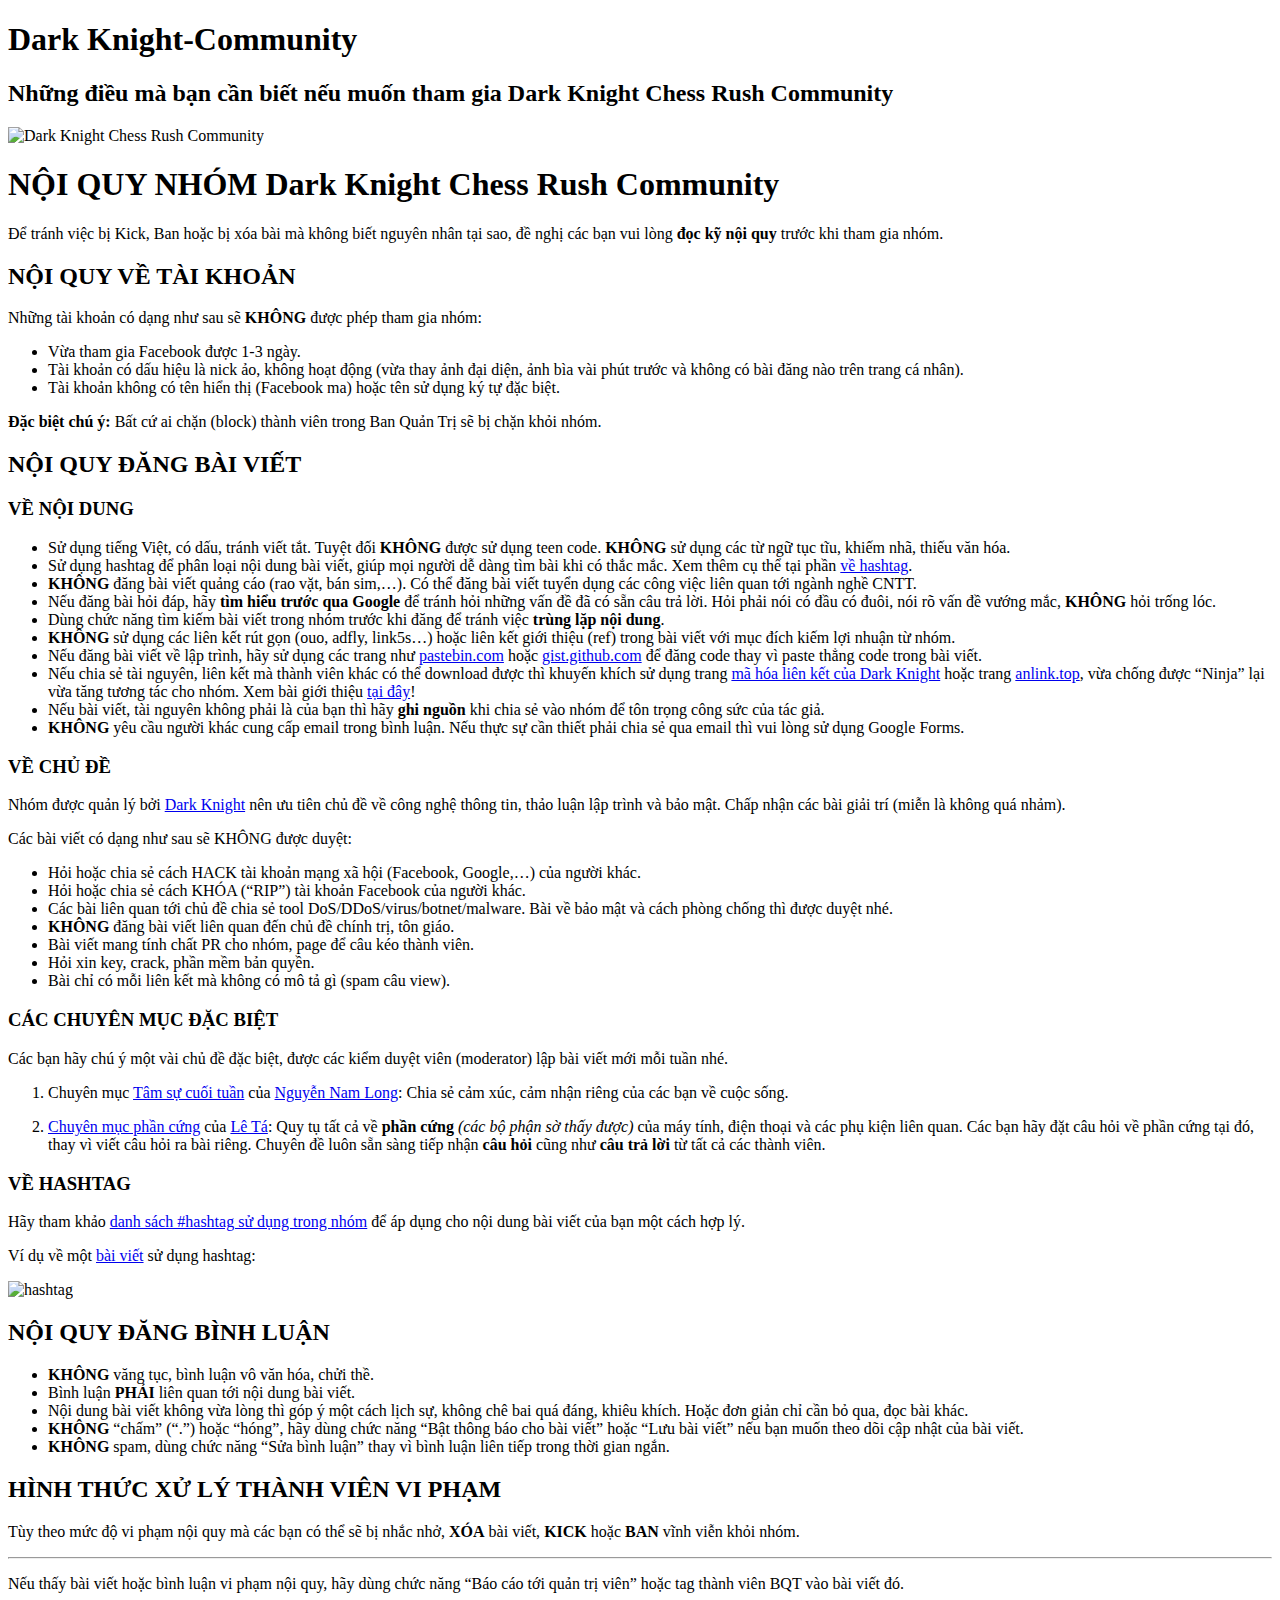
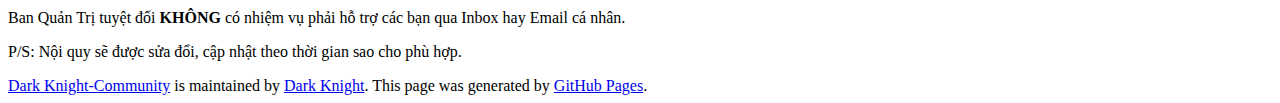
==== index.html @ 7eda9e63 "c" ====
<!DOCTYPE html>
<html lang="en-US">
  <head>
    <meta charset="UTF-8">

<!-- Begin Jekyll SEO tag v2.4.0 -->
<title>Dark Knight-Community | Những điều mà bạn cần biết nếu muốn tham gia Dark Knight Chess Rush Community</title>
<meta name="generator" content="Jekyll v3.7.3" />
<meta property="og:title" content="Dark Knight-Community" />
<meta property="og:locale" content="en_US" />
<meta name="description" content="Những điều mà bạn cần biết nếu muốn tham gia Dark Knight Chess Rush Community" />
<meta property="og:description" content="Những điều mà bạn cần biết nếu muốn tham gia Dark Knight Chess Rush Community" />
<link rel="canonical" href="https://Dark Knight.junookyo.com/rules.html" />
<meta property="og:url" content="http://Dark Knight.junookyo.com/rules.html" />
<meta property="og:site_name" content="Dark Knight-Community" />
<script type="application/ld+json">
{"description":"Những điều mà bạn cần biết nếu muốn tham gia Dark Knight Chess Rush Community","@type":"WebPage","url":"http://Dark Knight.junookyo.com/rules.html","headline":"Dark Knight-Community","@context":"http://schema.org"}</script>
<!-- End Jekyll SEO tag -->

    <meta name="viewport" content="width=device-width, initial-scale=1">
    <meta name="theme-color" content="#157878">
    <link rel="stylesheet" href="/assets/css/style.css?v=16ba3a0bf1b837c15cbecbe9be85c7307d423a04">
  </head>
  <body>
    <section class="page-header">
      <h1 class="project-name">Dark Knight-Community</h1>
      <h2 class="project-tagline">Những điều mà bạn cần biết nếu muốn tham gia Dark Knight Chess Rush Community</h2>
      
                   
    </section>

    <section class="main-content">
      <p><img src="https://3.bp.blogspot.com/-ASwf6KwwdAM/Wdo7LXx0hkI/AAAAAAAAD8o/vSNWFYpVaogD65JMfwCmMOtXJOeby5SKgCLcBGAs/s1600/Dark Knight-community-birthday.png" alt="Dark Knight Chess Rush Community" /></p>

<h1 id="nội-quy-nhóm-Dark Knight-community">NỘI QUY NHÓM Dark Knight Chess Rush Community</h1>

<p>Để tránh việc bị Kick, Ban hoặc bị xóa bài mà không biết nguyên nhân tại sao, đề nghị các bạn vui lòng <strong>đọc kỹ nội quy</strong> trước khi tham gia nhóm.</p>

<h2 id="nội-quy-về-tài-khoản">NỘI QUY VỀ TÀI KHOẢN</h2>

<p>Những tài khoản có dạng như sau sẽ <strong>KHÔNG</strong> được phép tham gia nhóm:</p>
<ul>
  <li>Vừa tham gia Facebook được 1-3 ngày.</li>
  <li>Tài khoản có dấu hiệu là nick ảo, không hoạt động (vừa thay ảnh đại diện, ảnh bìa vài phút trước và không có bài đăng nào trên trang cá nhân).</li>
  <li>Tài khoản không có tên hiển thị (Facebook ma) hoặc tên sử dụng ký tự đặc biệt.</li>
</ul>

<p><strong>Đặc biệt chú ý:</strong> Bất cứ ai chặn (block) thành viên trong Ban Quản Trị sẽ bị chặn khỏi nhóm.</p>

<h2 id="nội-quy-đăng-bài-viết">NỘI QUY ĐĂNG BÀI VIẾT</h2>

<h3 id="về-nội-dung">VỀ NỘI DUNG</h3>
<ul>
  <li>Sử dụng tiếng Việt, có dấu, tránh viết tắt. Tuyệt đối <strong>KHÔNG</strong> được sử dụng teen code. <strong>KHÔNG</strong> sử dụng các từ ngữ tục tĩu, khiếm nhã, thiếu văn hóa.</li>
  <li>Sử dụng hashtag để phân loại nội dung bài viết, giúp mọi người dễ dàng tìm bài khi có thắc mắc. Xem thêm cụ thể tại phần <a href="#v%E1%BB%80-hashtag">về hashtag</a>.</li>
  <li><strong>KHÔNG</strong> đăng bài viết quảng cáo (rao vặt, bán sim,…). Có thể đăng bài viết tuyển dụng các công việc liên quan tới ngành nghề CNTT.</li>
  <li>Nếu đăng bài hỏi đáp, hãy <strong>tìm hiểu trước qua Google</strong> để tránh hỏi những vấn đề đã có sẵn câu trả lời. Hỏi phải nói có đầu có đuôi, nói rõ vấn đề vướng mắc, <strong>KHÔNG</strong> hỏi trống lóc.</li>
  <li>Dùng chức năng tìm kiếm bài viết trong nhóm trước khi đăng để tránh việc <strong>trùng lặp nội dung</strong>.</li>
  <li><strong>KHÔNG</strong> sử dụng các liên kết rút gọn (ouo, adfly, link5s…) hoặc liên kết giới thiệu (ref) trong bài viết với mục đích kiếm lợi nhuận từ nhóm.</li>
  <li>Nếu đăng bài viết về lập trình, hãy sử dụng các trang như <a href="https://pastebin.com/index.php">pastebin.com</a> hoặc <a href="https://gist.github.com/">gist.github.com</a> để đăng code thay vì paste thẳng code trong bài viết.</li>
  <li>Nếu chia sẻ tài nguyên, liên kết mà thành viên khác có thể download được thì khuyến khích sử dụng trang <a href="http://code.junookyo.xyz/Dark Knight-community/">mã hóa liên kết của Dark Knight</a> hoặc trang <a href="http://anlink.top/">anlink.top</a>, vừa chống được “Ninja” lại vừa tăng tương tác cho nhóm. Xem bài giới thiệu <a href="https://www.facebook.com/groups/Dark Knight.community/permalink/423097854689007/">tại đây</a>!</li>
  <li>Nếu bài viết, tài nguyên không phải là của bạn thì hãy <strong>ghi nguồn</strong> khi chia sẻ vào nhóm để tôn trọng công sức của tác giả.</li>
  <li><strong>KHÔNG</strong> yêu cầu người khác cung cấp email trong bình luận. Nếu thực sự cần thiết phải chia sẻ qua email thì vui lòng sử dụng Google Forms.</li>
</ul>

<h3 id="về-chủ-đề">VỀ CHỦ ĐỀ</h3>

<p>Nhóm được quản lý bởi <a href="https://www.google.com.vn/search?q=Dark Knight">Dark Knight</a> nên ưu tiên chủ đề về công nghệ thông tin, thảo luận lập trình và bảo mật. Chấp nhận các bài giải trí (miễn là không quá nhảm).</p>

<p>Các bài viết có dạng như sau sẽ KHÔNG được duyệt:</p>
<ul>
  <li>Hỏi hoặc chia sẻ cách HACK tài khoản mạng xã hội (Facebook, Google,…) của người khác.</li>
  <li>Hỏi hoặc chia sẻ cách KHÓA (“RIP”) tài khoản Facebook của người khác.</li>
  <li>Các bài liên quan tới chủ đề chia sẻ tool DoS/DDoS/virus/botnet/malware. Bài về bảo mật và cách phòng chống thì được duyệt nhé.</li>
  <li><strong>KHÔNG</strong> đăng bài viết liên quan đến chủ đề chính trị, tôn giáo.</li>
  <li>Bài viết mang tính chất PR cho nhóm, page để câu kéo thành viên.</li>
  <li>Hỏi xin key, crack, phần mềm bản quyền.</li>
  <li>Bài chỉ có mỗi liên kết mà không có mô tả gì (spam câu view).</li>
</ul>

<h3 id="các-chuyên-mục-đặc-biệt">CÁC CHUYÊN MỤC ĐẶC BIỆT</h3>

<p>Các bạn hãy chú ý một vài chủ đề đặc biệt, được các kiểm duyệt viên (moderator) lập bài viết mới mỗi tuần nhé.</p>

<ol>
  <li>
    <p>Chuyên mục <a href="https://www.facebook.com/groups/Dark Knight.community/search/?query=%23Dark Knight_weekend">Tâm sự cuối tuần</a> của <a href="https://www.facebook.com/Dark KnightNNL">Nguyễn Nam Long</a>: Chia sẻ cảm xúc, cảm nhận riêng của các bạn về cuộc sống.</p>
  </li>
  <li>
    <p><a href="https://www.facebook.com/groups/Dark Knight.community/search/?query=%23Dark Knight_hardware">Chuyên mục phần cứng</a> của <a href="https://www.facebook.com/erukyuu.tsu">Lê Tá</a>: Quy tụ tất cả về <strong>phần cứng</strong> <em>(các bộ phận sờ thấy được)</em> của máy tính, điện thoại và các phụ kiện liên quan. Các bạn hãy đặt câu hỏi về phần cứng tại đó, thay vì viết câu hỏi ra bài riêng. Chuyên đề luôn sẵn sàng tiếp nhận <strong>câu hỏi</strong> cũng như <strong>câu trả lời</strong> từ tất cả các thành viên.</p>
  </li>
</ol>

<h3 id="về-hashtag">VỀ HASHTAG</h3>

<p>Hãy tham khảo <a href="/hashtags.html">danh sách #hashtag sử dụng trong nhóm</a> để áp dụng cho nội dung bài viết của bạn một cách hợp lý.</p>

<p>Ví dụ về một <a href="https://www.facebook.com/groups/Dark Knight.community/permalink/413843845614408/">bài viết</a> sử dụng hashtag:</p>

<p><img src="https://i.imgur.com/qPJ1UgT.png" alt="hashtag" /></p>

<h2 id="nội-quy-đăng-bình-luận">NỘI QUY ĐĂNG BÌNH LUẬN</h2>

<ul>
  <li><strong>KHÔNG</strong> văng tục, bình luận vô văn hóa, chửi thề.</li>
  <li>Bình luận <strong>PHẢI</strong> liên quan tới nội dung bài viết.</li>
  <li>Nội dung bài viết không vừa lòng thì góp ý một cách lịch sự, không chê bai quá đáng, khiêu khích. Hoặc đơn giản chỉ cần bỏ qua, đọc bài khác.</li>
  <li><strong>KHÔNG</strong> “chấm” (“.”) hoặc “hóng”, hãy dùng chức năng “Bật thông báo cho bài viết” hoặc “Lưu bài viết” nếu bạn muốn theo dõi cập nhật của bài viết.</li>
  <li><strong>KHÔNG</strong> spam, dùng chức năng “Sửa bình luận” thay vì bình luận liên tiếp trong thời gian ngắn.</li>
</ul>

<h2 id="hình-thức-xử-lý-thành-viên-vi-phạm">HÌNH THỨC XỬ LÝ THÀNH VIÊN VI PHẠM</h2>

<p>Tùy theo mức độ vi phạm nội quy mà các bạn có thể sẽ bị nhắc nhở, <strong>XÓA</strong> bài viết, <strong>KICK</strong> hoặc <strong>BAN</strong> vĩnh viễn khỏi nhóm.</p>

<hr />

<p>Nếu thấy bài viết hoặc bình luận vi phạm nội quy, hãy dùng chức năng “Báo cáo tới quản trị viên” hoặc tag thành viên BQT vào bài viết đó.</p>

<p>Ban Quản Trị tuyệt đối <strong>KHÔNG</strong> có nhiệm vụ phải hỗ trợ các bạn qua Inbox hay Email cá nhân.</p>

<p>P/S: Nội quy sẽ được sửa đổi, cập nhật theo thời gian sao cho phù hợp.</p>


      <footer class="site-footer">
        
          <span class="site-footer-owner"><a href="https://github.com/Dark Knight/Dark Knight-Community">Dark Knight-Community</a> is maintained by <a href="https://github.com/Dark Knight">Dark Knight</a>.</span>
        
        <span class="site-footer-credits">This page was generated by <a href="https://pages.github.com">GitHub Pages</a>.</span>
      </footer>
    </section>

    
  </body>
</html>
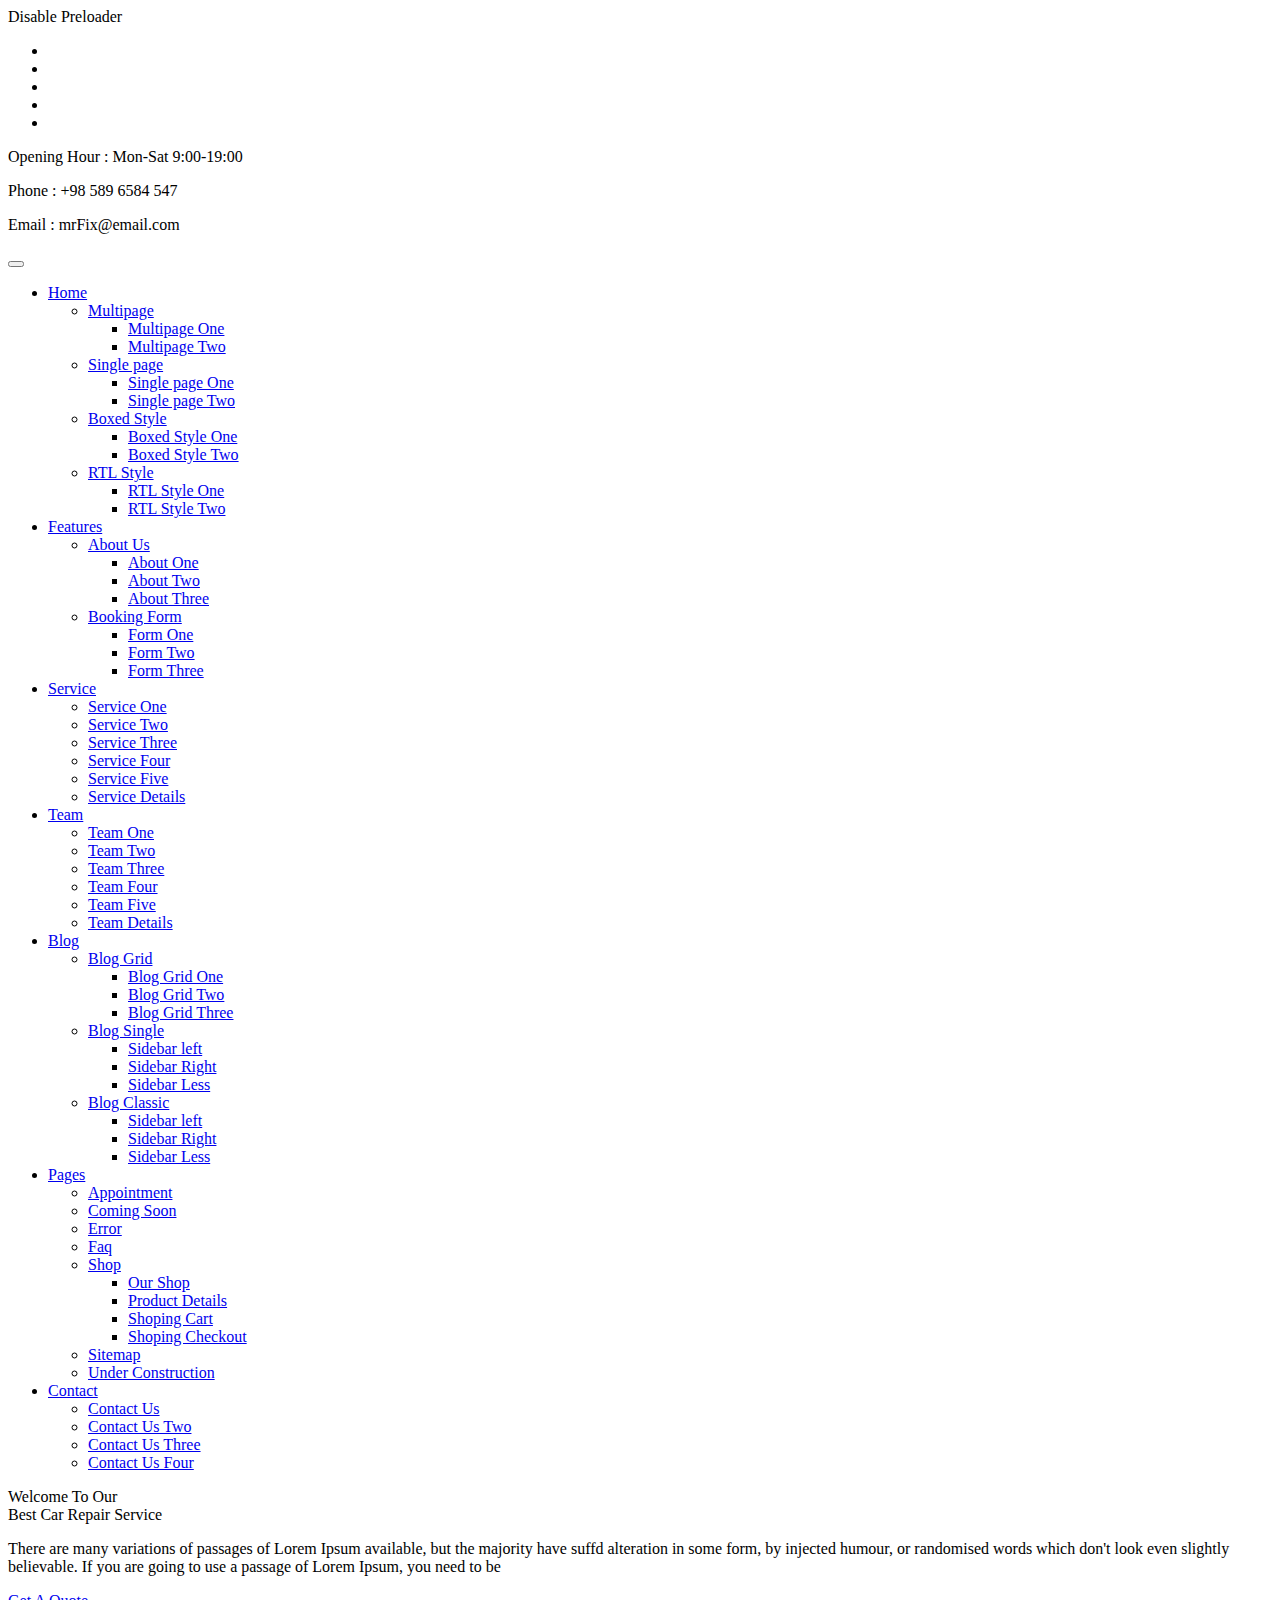
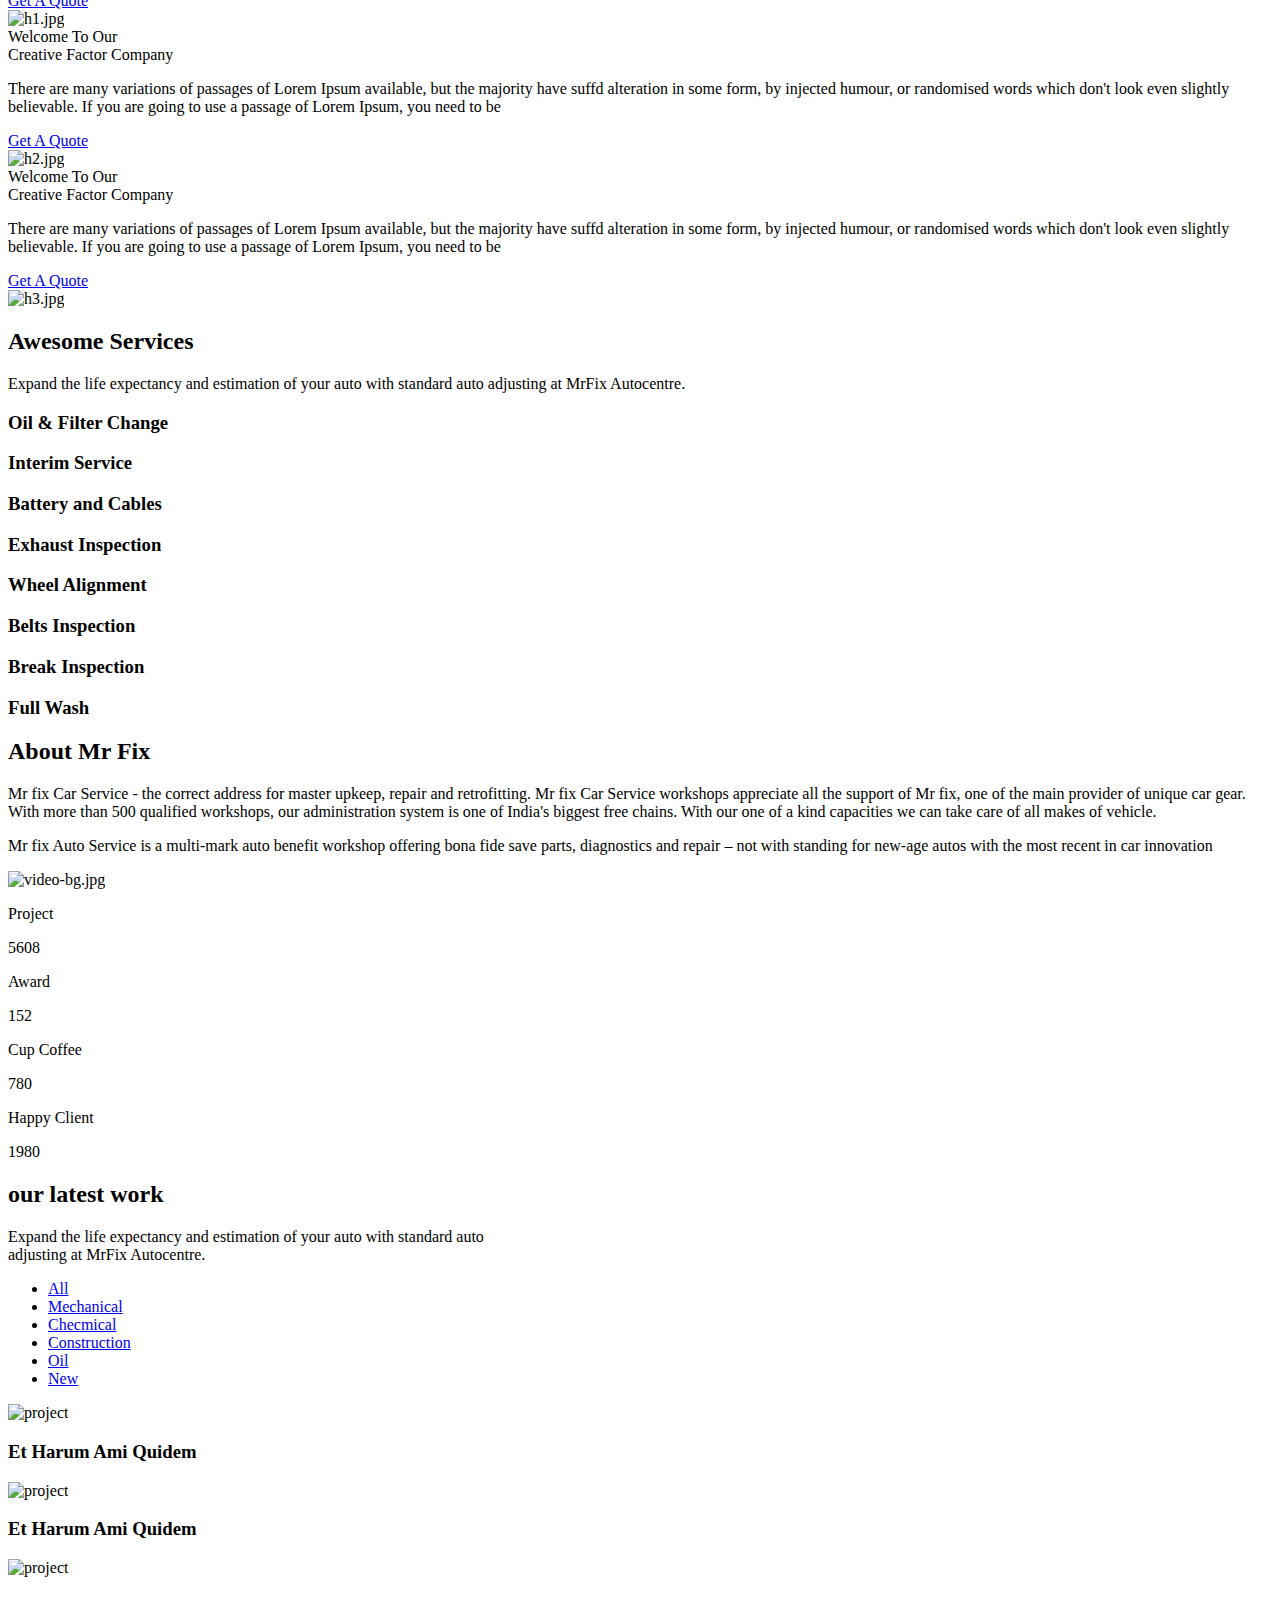
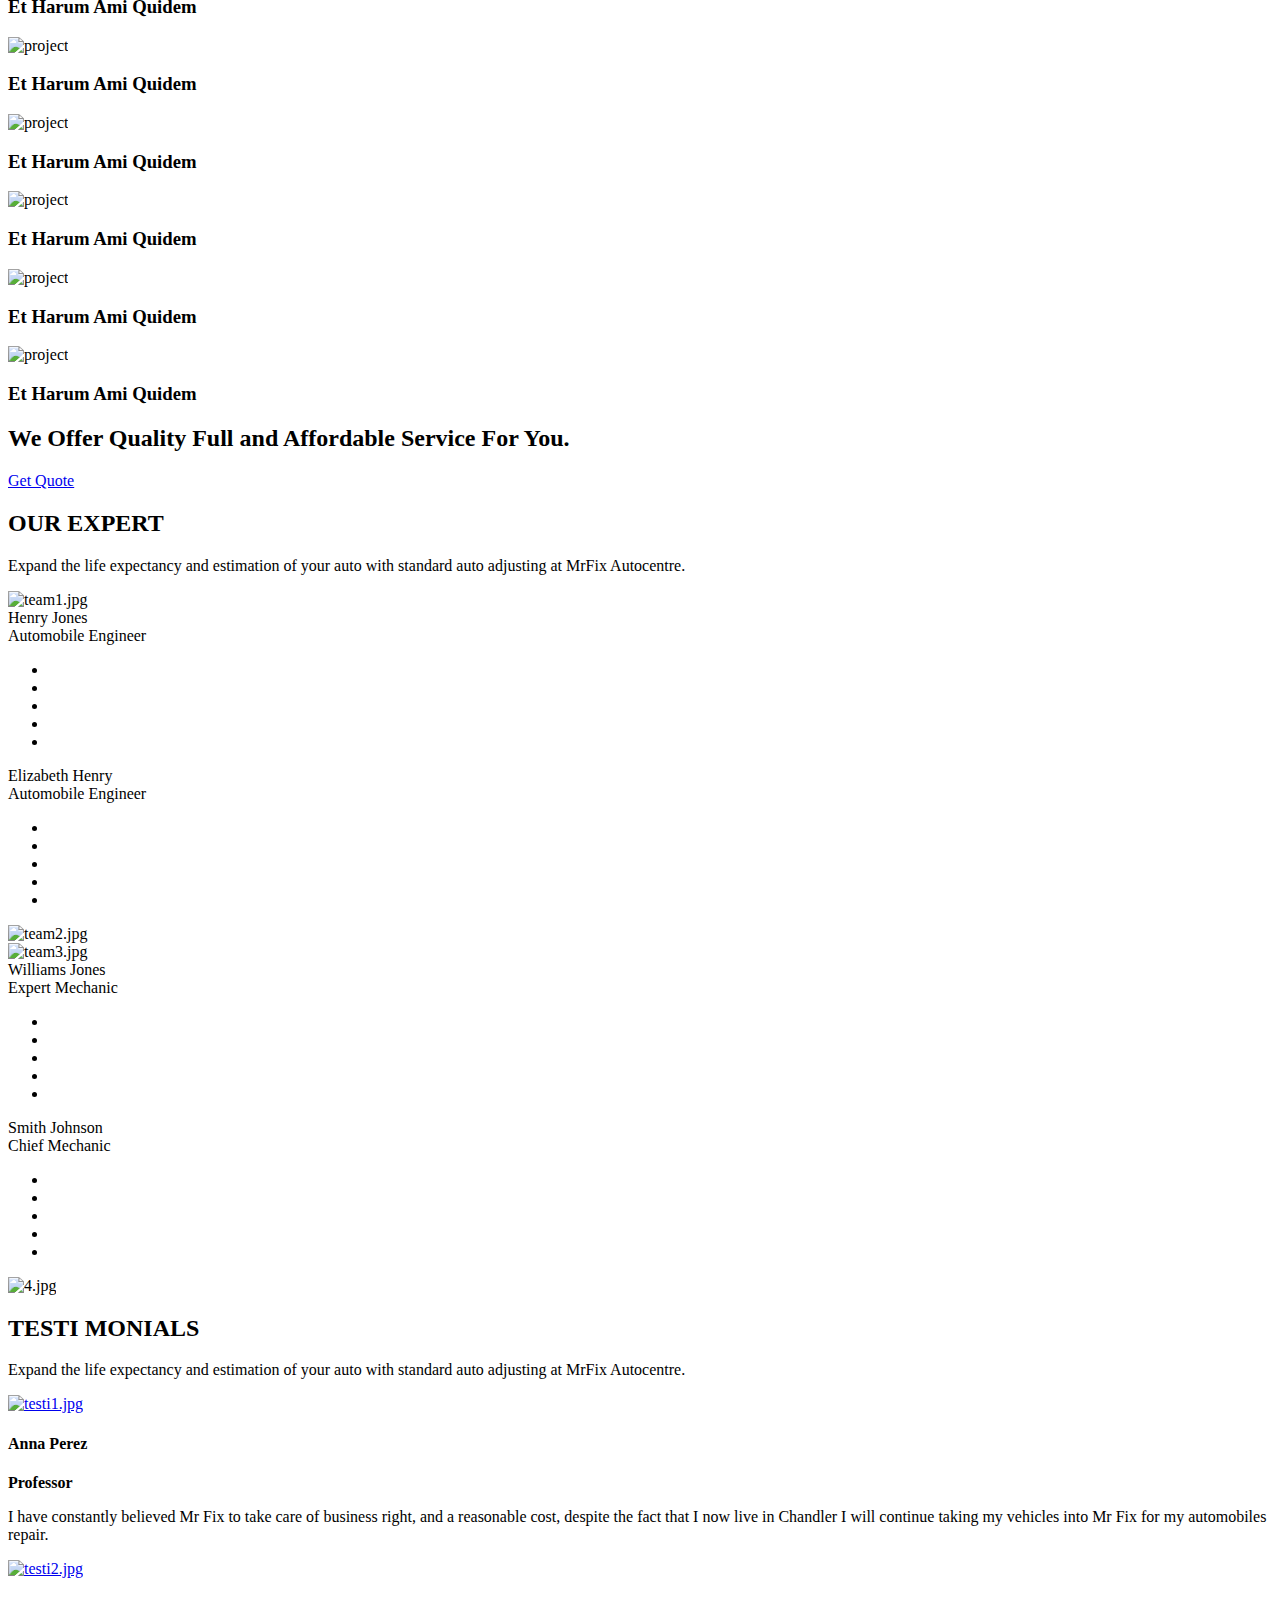
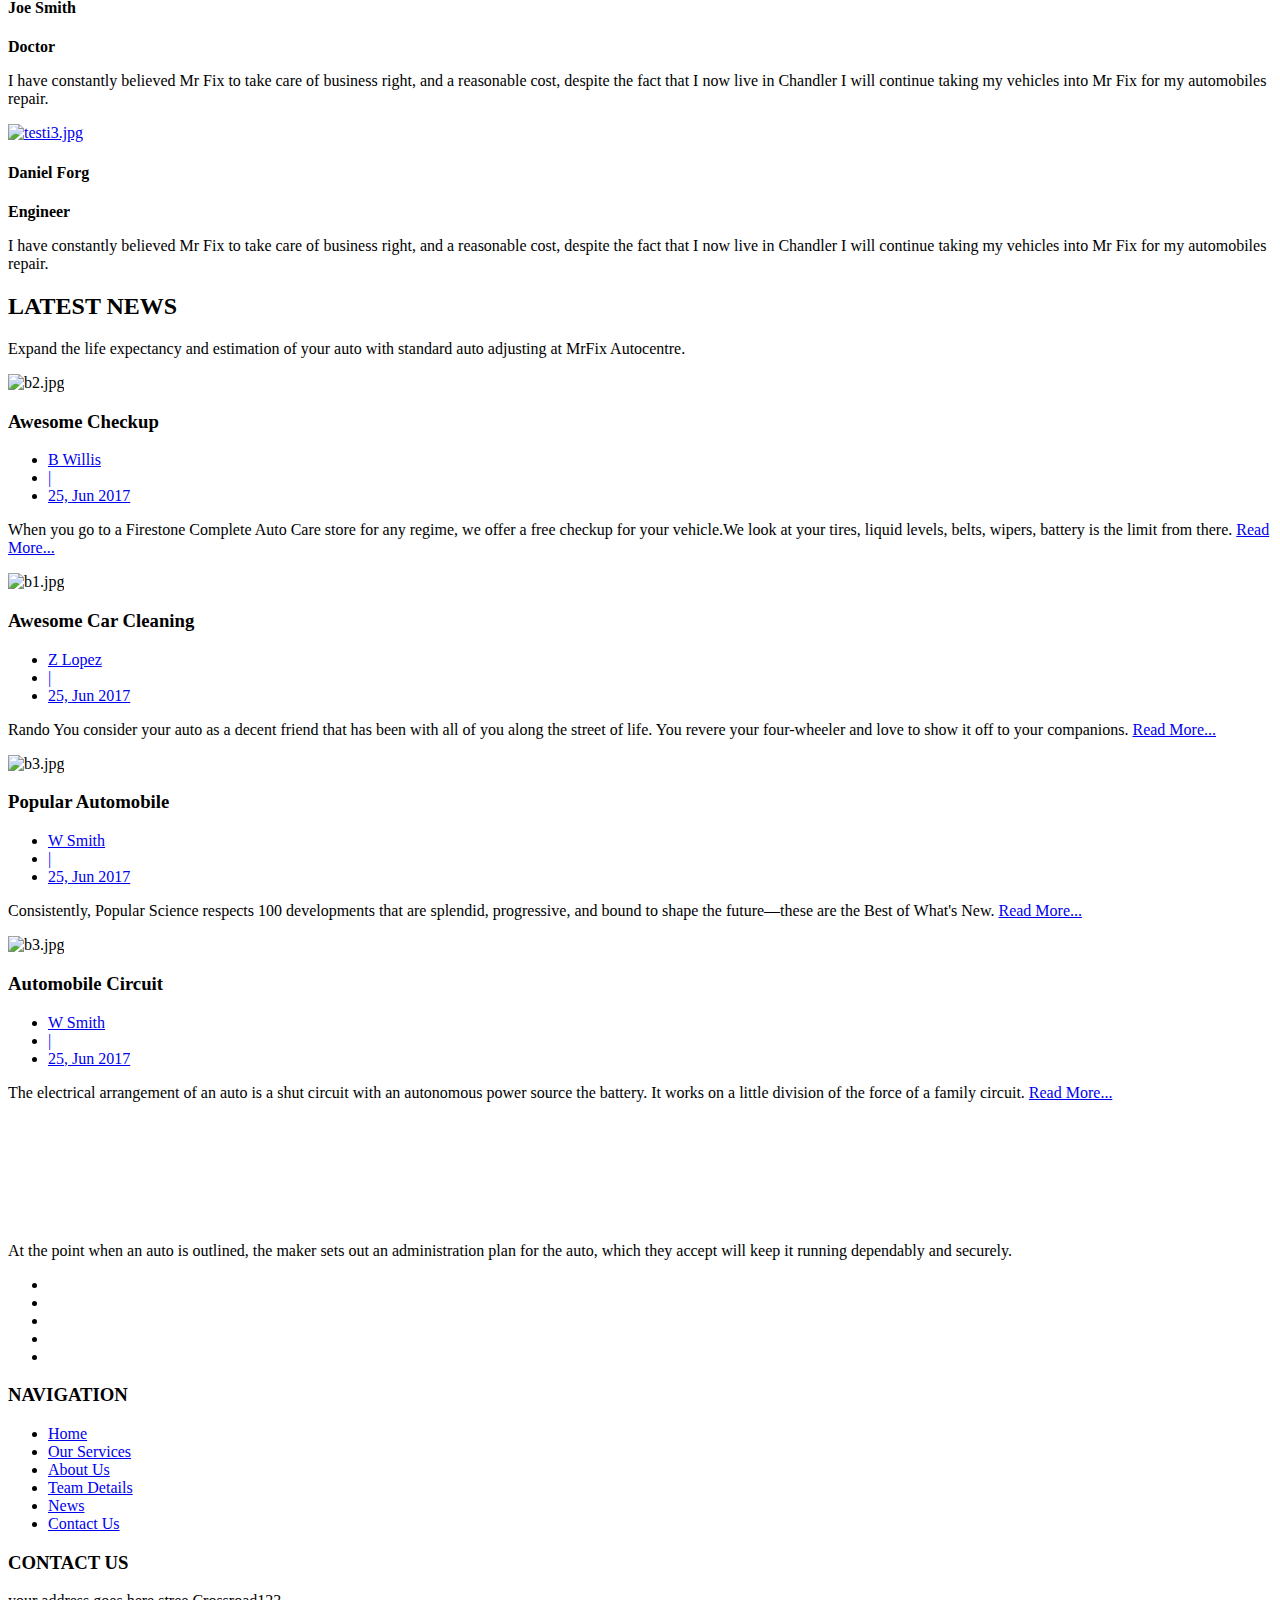
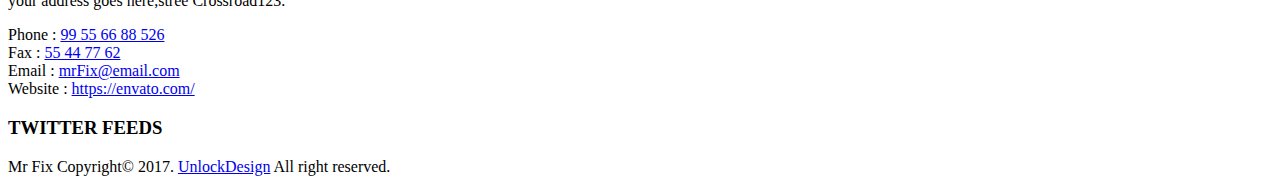
==== commit e9313f97: "Update index.html" ====
--- a/index.html
+++ b/index.html
@@ -1,136 +1,908 @@
-
 <!DOCTYPE html>
-<html lang="en-US">
-  <head>
-    <meta charset="UTF-8">
-
-<!-- Begin Jekyll SEO tag v2.4.0 -->
-<title>Dark Knight-Community | Những điều mà bạn cần biết nếu muốn tham gia Dark Knight Chess Rush Community</title>
-<meta name="generator" content="Jekyll v3.7.3" />
-<meta property="og:title" content="Dark Knight-Community" />
-<meta property="og:locale" content="en_US" />
-<meta name="description" content="Những điều mà bạn cần biết nếu muốn tham gia Dark Knight Chess Rush Community" />
-<meta property="og:description" content="Những điều mà bạn cần biết nếu muốn tham gia Dark Knight Chess Rush Community" />
-<link rel="canonical" href="https://Dark Knight.junookyo.com/rules.html" />
-<meta property="og:url" content="http://Dark Knight.junookyo.com/rules.html" />
-<meta property="og:site_name" content="Dark Knight-Community" />
-<script type="application/ld+json">
-{"description":"Những điều mà bạn cần biết nếu muốn tham gia Dark Knight Chess Rush Community","@type":"WebPage","url":"http://Dark Knight.junookyo.com/rules.html","headline":"Dark Knight-Community","@context":"http://schema.org"}</script>
-<!-- End Jekyll SEO tag -->
-
-    <meta name="viewport" content="width=device-width, initial-scale=1">
-    <meta name="theme-color" content="#157878">
-    <link rel="stylesheet" href="/assets/css/style.css?v=16ba3a0bf1b837c15cbecbe9be85c7307d423a04">
-  </head>
-  <body>
-    <section class="page-header">
-      <h1 class="project-name">Dark Knight-Community</h1>
-      <h2 class="project-tagline">Những điều mà bạn cần biết nếu muốn tham gia Dark Knight Chess Rush Community</h2>
-      
-                   
-    </section>
-
-    <section class="main-content">
-      <p><img src="https://3.bp.blogspot.com/-ASwf6KwwdAM/Wdo7LXx0hkI/AAAAAAAAD8o/vSNWFYpVaogD65JMfwCmMOtXJOeby5SKgCLcBGAs/s1600/Dark Knight-community-birthday.png" alt="Dark Knight Chess Rush Community" /></p>
-
-<h1 id="nội-quy-nhóm-Dark Knight-community">NỘI QUY NHÓM Dark Knight Chess Rush Community</h1>
-
-<p>Để tránh việc bị Kick, Ban hoặc bị xóa bài mà không biết nguyên nhân tại sao, đề nghị các bạn vui lòng <strong>đọc kỹ nội quy</strong> trước khi tham gia nhóm.</p>
-
-<h2 id="nội-quy-về-tài-khoản">NỘI QUY VỀ TÀI KHOẢN</h2>
-
-<p>Những tài khoản có dạng như sau sẽ <strong>KHÔNG</strong> được phép tham gia nhóm:</p>
-<ul>
-  <li>Vừa tham gia Facebook được 1-3 ngày.</li>
-  <li>Tài khoản có dấu hiệu là nick ảo, không hoạt động (vừa thay ảnh đại diện, ảnh bìa vài phút trước và không có bài đăng nào trên trang cá nhân).</li>
-  <li>Tài khoản không có tên hiển thị (Facebook ma) hoặc tên sử dụng ký tự đặc biệt.</li>
-</ul>
-
-<p><strong>Đặc biệt chú ý:</strong> Bất cứ ai chặn (block) thành viên trong Ban Quản Trị sẽ bị chặn khỏi nhóm.</p>
-
-<h2 id="nội-quy-đăng-bài-viết">NỘI QUY ĐĂNG BÀI VIẾT</h2>
-
-<h3 id="về-nội-dung">VỀ NỘI DUNG</h3>
-<ul>
-  <li>Sử dụng tiếng Việt, có dấu, tránh viết tắt. Tuyệt đối <strong>KHÔNG</strong> được sử dụng teen code. <strong>KHÔNG</strong> sử dụng các từ ngữ tục tĩu, khiếm nhã, thiếu văn hóa.</li>
-  <li>Sử dụng hashtag để phân loại nội dung bài viết, giúp mọi người dễ dàng tìm bài khi có thắc mắc. Xem thêm cụ thể tại phần <a href="#v%E1%BB%80-hashtag">về hashtag</a>.</li>
-  <li><strong>KHÔNG</strong> đăng bài viết quảng cáo (rao vặt, bán sim,…). Có thể đăng bài viết tuyển dụng các công việc liên quan tới ngành nghề CNTT.</li>
-  <li>Nếu đăng bài hỏi đáp, hãy <strong>tìm hiểu trước qua Google</strong> để tránh hỏi những vấn đề đã có sẵn câu trả lời. Hỏi phải nói có đầu có đuôi, nói rõ vấn đề vướng mắc, <strong>KHÔNG</strong> hỏi trống lóc.</li>
-  <li>Dùng chức năng tìm kiếm bài viết trong nhóm trước khi đăng để tránh việc <strong>trùng lặp nội dung</strong>.</li>
-  <li><strong>KHÔNG</strong> sử dụng các liên kết rút gọn (ouo, adfly, link5s…) hoặc liên kết giới thiệu (ref) trong bài viết với mục đích kiếm lợi nhuận từ nhóm.</li>
-  <li>Nếu đăng bài viết về lập trình, hãy sử dụng các trang như <a href="https://pastebin.com/index.php">pastebin.com</a> hoặc <a href="https://gist.github.com/">gist.github.com</a> để đăng code thay vì paste thẳng code trong bài viết.</li>
-  <li>Nếu chia sẻ tài nguyên, liên kết mà thành viên khác có thể download được thì khuyến khích sử dụng trang <a href="http://code.junookyo.xyz/Dark Knight-community/">mã hóa liên kết của Dark Knight</a> hoặc trang <a href="http://anlink.top/">anlink.top</a>, vừa chống được “Ninja” lại vừa tăng tương tác cho nhóm. Xem bài giới thiệu <a href="https://www.facebook.com/groups/Dark Knight.community/permalink/423097854689007/">tại đây</a>!</li>
-  <li>Nếu bài viết, tài nguyên không phải là của bạn thì hãy <strong>ghi nguồn</strong> khi chia sẻ vào nhóm để tôn trọng công sức của tác giả.</li>
-  <li><strong>KHÔNG</strong> yêu cầu người khác cung cấp email trong bình luận. Nếu thực sự cần thiết phải chia sẻ qua email thì vui lòng sử dụng Google Forms.</li>
-</ul>
-
-<h3 id="về-chủ-đề">VỀ CHỦ ĐỀ</h3>
-
-<p>Nhóm được quản lý bởi <a href="https://www.google.com.vn/search?q=Dark Knight">Dark Knight</a> nên ưu tiên chủ đề về công nghệ thông tin, thảo luận lập trình và bảo mật. Chấp nhận các bài giải trí (miễn là không quá nhảm).</p>
-
-<p>Các bài viết có dạng như sau sẽ KHÔNG được duyệt:</p>
-<ul>
-  <li>Hỏi hoặc chia sẻ cách HACK tài khoản mạng xã hội (Facebook, Google,…) của người khác.</li>
-  <li>Hỏi hoặc chia sẻ cách KHÓA (“RIP”) tài khoản Facebook của người khác.</li>
-  <li>Các bài liên quan tới chủ đề chia sẻ tool DoS/DDoS/virus/botnet/malware. Bài về bảo mật và cách phòng chống thì được duyệt nhé.</li>
-  <li><strong>KHÔNG</strong> đăng bài viết liên quan đến chủ đề chính trị, tôn giáo.</li>
-  <li>Bài viết mang tính chất PR cho nhóm, page để câu kéo thành viên.</li>
-  <li>Hỏi xin key, crack, phần mềm bản quyền.</li>
-  <li>Bài chỉ có mỗi liên kết mà không có mô tả gì (spam câu view).</li>
-</ul>
-
-<h3 id="các-chuyên-mục-đặc-biệt">CÁC CHUYÊN MỤC ĐẶC BIỆT</h3>
-
-<p>Các bạn hãy chú ý một vài chủ đề đặc biệt, được các kiểm duyệt viên (moderator) lập bài viết mới mỗi tuần nhé.</p>
-
-<ol>
-  <li>
-    <p>Chuyên mục <a href="https://www.facebook.com/groups/Dark Knight.community/search/?query=%23Dark Knight_weekend">Tâm sự cuối tuần</a> của <a href="https://www.facebook.com/Dark KnightNNL">Nguyễn Nam Long</a>: Chia sẻ cảm xúc, cảm nhận riêng của các bạn về cuộc sống.</p>
-  </li>
-  <li>
-    <p><a href="https://www.facebook.com/groups/Dark Knight.community/search/?query=%23Dark Knight_hardware">Chuyên mục phần cứng</a> của <a href="https://www.facebook.com/erukyuu.tsu">Lê Tá</a>: Quy tụ tất cả về <strong>phần cứng</strong> <em>(các bộ phận sờ thấy được)</em> của máy tính, điện thoại và các phụ kiện liên quan. Các bạn hãy đặt câu hỏi về phần cứng tại đó, thay vì viết câu hỏi ra bài riêng. Chuyên đề luôn sẵn sàng tiếp nhận <strong>câu hỏi</strong> cũng như <strong>câu trả lời</strong> từ tất cả các thành viên.</p>
-  </li>
-</ol>
-
-<h3 id="về-hashtag">VỀ HASHTAG</h3>
-
-<p>Hãy tham khảo <a href="/hashtags.html">danh sách #hashtag sử dụng trong nhóm</a> để áp dụng cho nội dung bài viết của bạn một cách hợp lý.</p>
-
-<p>Ví dụ về một <a href="https://www.facebook.com/groups/Dark Knight.community/permalink/413843845614408/">bài viết</a> sử dụng hashtag:</p>
-
-<p><img src="https://i.imgur.com/qPJ1UgT.png" alt="hashtag" /></p>
-
-<h2 id="nội-quy-đăng-bình-luận">NỘI QUY ĐĂNG BÌNH LUẬN</h2>
-
-<ul>
-  <li><strong>KHÔNG</strong> văng tục, bình luận vô văn hóa, chửi thề.</li>
-  <li>Bình luận <strong>PHẢI</strong> liên quan tới nội dung bài viết.</li>
-  <li>Nội dung bài viết không vừa lòng thì góp ý một cách lịch sự, không chê bai quá đáng, khiêu khích. Hoặc đơn giản chỉ cần bỏ qua, đọc bài khác.</li>
-  <li><strong>KHÔNG</strong> “chấm” (“.”) hoặc “hóng”, hãy dùng chức năng “Bật thông báo cho bài viết” hoặc “Lưu bài viết” nếu bạn muốn theo dõi cập nhật của bài viết.</li>
-  <li><strong>KHÔNG</strong> spam, dùng chức năng “Sửa bình luận” thay vì bình luận liên tiếp trong thời gian ngắn.</li>
-</ul>
-
-<h2 id="hình-thức-xử-lý-thành-viên-vi-phạm">HÌNH THỨC XỬ LÝ THÀNH VIÊN VI PHẠM</h2>
-
-<p>Tùy theo mức độ vi phạm nội quy mà các bạn có thể sẽ bị nhắc nhở, <strong>XÓA</strong> bài viết, <strong>KICK</strong> hoặc <strong>BAN</strong> vĩnh viễn khỏi nhóm.</p>
-
-<hr />
-
-<p>Nếu thấy bài viết hoặc bình luận vi phạm nội quy, hãy dùng chức năng “Báo cáo tới quản trị viên” hoặc tag thành viên BQT vào bài viết đó.</p>
-
-<p>Ban Quản Trị tuyệt đối <strong>KHÔNG</strong> có nhiệm vụ phải hỗ trợ các bạn qua Inbox hay Email cá nhân.</p>
-
-<p>P/S: Nội quy sẽ được sửa đổi, cập nhật theo thời gian sao cho phù hợp.</p>
-
-
-      <footer class="site-footer">
-        
-          <span class="site-footer-owner"><a href="https://github.com/Dark Knight/Dark Knight-Community">Dark Knight-Community</a> is maintained by <a href="https://github.com/Dark Knight">Dark Knight</a>.</span>
-        
-        <span class="site-footer-credits">This page was generated by <a href="https://pages.github.com">GitHub Pages</a>.</span>
-      </footer>
-    </section>
-
-    
-  </body>
-</html>
+<html dir="ltr" lang="en">
+<head>
+<meta charset="utf-8">
+<meta http-equiv="X-UA-Compatible" content="IE=edge">
+<meta name="viewport" content="width=device-width, initial-scale=1">
+<!-- Title -->
+<title>Mr Fix - Car Repair Service HTML5 Template</title>
+<!-- Favicon -->
+<link href="images/favicon.ico" sizes="128x128" rel="shortcut icon" />
+<link href="images/favicon.ico" sizes="128x128" rel="shortcut icon" type="image/x-icon" />
+<!-- css file -->
+<link rel="stylesheet" href="css/bootstrap.min.css">
+<link rel="stylesheet" href="css/style.css">
+<link rel="stylesheet" href="css/theme-color.css">
+<link rel="stylesheet" href="css/boxed.css">
+<!-- Responsive stylesheet -->
+<link rel="stylesheet" href="css/responsive.css">
+
+<!-- HTML5 shim and Respond.js for IE8 support of HTML5 elements and media queries -->
+    <!-- WARNING: Respond.js doesn't work if you view the page via file:// -->
+    <!--[if lt IE 9]>
+      <script src="https://oss.maxcdn.com/html5shiv/3.7.3/html5shiv.min.js"></script>
+      <script src="https://oss.maxcdn.com/respond/1.4.2/respond.min.js"></script>
+    <![endif]-->
+</head>
+<body>
+<div class="wrapper">
+  <div id="preloader" class="preloader">
+    <div id="pre" class="preloader_container"><div class="preloader_disabler btn btn-default">Disable Preloader</div></div>
+  </div>
+    <div class="ulockd-header-topped-two">
+      <div class="container">
+        <div class="row">
+          <div class="col-sm-6 col-md-3 col-lg-5">
+            <div class="ulockd-social-linked-two pull-left">
+              <ul class="list-inline">
+                <li><a href="#"><i class="fa fa-facebook"></i></a></li>
+                <li><a href="#"><i class="fa fa-rss"></i></a></li>
+                <li><a href="#"><i class="fa fa-google-plus"></i></a></li>
+                <li><a href="#"><i class="fa fa-pinterest"></i></a></li>
+                <li><a href="#"><i class="fa fa-instagram"></i></a></li>
+              </ul>
+            </div>
+          </div>
+          <div class="col-sm-6 col-md-3 col-lg-3 ulockd-htpmz">
+            <div class="ulockd-welcm-ht-two">
+              <p class="ulockd-mail"><span>Opening Hour </span>: Mon-Sat 9:00-19:00</p>
+            </div>
+          </div>
+          <div class="col-sm-6 col-md-3 col-lg-2 ulockd-htpmz">
+            <div class="ulockd-welcm-ht-two">
+              <p class="ulockd-phone"><span>Phone </span>: +98 589 6584 547</p>
+            </div>
+          </div>
+          <div class="col-sm-6 col-md-3 col-lg-2 ulockd-htpmz">
+            <div class="ulockd-welcm-ht-two">
+              <p class="ulockd-mail"><span>Email </span>: mrFix@email.com</p>
+            </div>
+          </div>
+        </div>
+      </div>
+    </div>
+
+  <!-- Header Styles -->
+  <div class="header-nav">
+    <div class="main-header-nav-two navbar-scrolltofixed">
+      <div class="container">
+          <nav class="navbar navbar-default bootsnav ulockd-menu-style-two">
+              <div class="container ulockd-pad-zero">
+                  <!-- Start Header Navigation -->
+                  <div class="navbar-header ulockd-ltwo">
+                      <button type="button" class="navbar-toggle" data-toggle="collapse" data-target="#navbar-menu">
+                          <i class="fa fa-bars"></i>
+                      </button>
+                      <a class="navbar-brand" href="#brand"><img src="images/header-logo-l2.png" class="logo" alt=""></a>
+                  </div>
+                  <!-- End Header Navigation -->
+
+                  <!-- Collect the nav links, forms, and other content for toggling -->
+                  <div class="collapse navbar-collapse" id="navbar-menu">
+                      <ul class="nav navbar-nav navbar-right" data-in="bounceIn">
+                          <li class="dropdown">
+                              <a href="#" class="dropdown-toggle active" data-toggle="dropdown">Home</a>
+                              <ul class="dropdown-menu">
+                              <li class="dropdown">
+                                  <a href="#" class="dropdown-toggle" data-toggle="dropdown">Multipage</a>
+                                  <ul class="dropdown-menu">
+                        <li><a href="index.html">Multipage One</a></li>
+                        <li><a href="index-multipage2.html">Multipage Two</a></li>
+                                  </ul>
+                              </li>
+                              <li class="dropdown">
+                                  <a href="#" class="dropdown-toggle" data-toggle="dropdown">Single page</a>
+                                  <ul class="dropdown-menu">
+                        <li><a href="index-singlepage.html">Single page One</a></li>
+                        <li><a href="index-singlepage2.html">Single page Two</a></li>
+                                  </ul>
+                              </li>
+                              <li class="dropdown">
+                                  <a href="#" class="dropdown-toggle" data-toggle="dropdown">Boxed Style</a>
+                                  <ul class="dropdown-menu">
+                        <li><a href="index-multipage-boxed.html">Boxed Style One</a></li>
+                        <li><a href="index-multipage2-boxed.html">Boxed Style Two</a></li>
+                                  </ul>
+                              </li>
+                              <li class="dropdown">
+                                  <a href="#" class="dropdown-toggle" data-toggle="dropdown">RTL Style</a>
+                                  <ul class="dropdown-menu">
+                        <li><a href="index-multipage-rtl.html">RTL Style One</a></li>
+                        <li><a href="index-multipage2-rtl.html">RTL Style Two</a></li>
+                                  </ul>
+                              </li>
+                              </ul>
+                          </li>
+                          <li class="dropdown">
+                              <a href="#" class="dropdown-toggle" data-toggle="dropdown">Features</a>
+                              <ul class="dropdown-menu">
+                              <li class="dropdown">
+                                  <a href="#" class="dropdown-toggle" data-toggle="dropdown">About Us</a>
+                                  <ul class="dropdown-menu">
+                        <li><a href="page-about.html">About One</a></li>
+                        <li><a href="page-about2.html">About Two</a></li>
+                        <li><a href="page-about3.html">About Three</a></li>
+                                  </ul>
+                              </li>
+                              <li class="dropdown">
+                                  <a href="#" class="dropdown-toggle" data-toggle="dropdown">Booking Form</a>
+                                  <ul class="dropdown-menu">
+                        <li><a href="ulockd-booking-form.html">Form One</a></li>
+                        <li><a href="ulockd-booking-form2.html">Form Two</a></li>
+                        <li><a href="ulockd-booking-form3.html">Form Three</a></li>
+                                  </ul>
+                              </li>
+                              </ul>
+                          </li>
+                          <li class="dropdown">
+                              <a href="#" class="dropdown-toggle" data-toggle="dropdown">Service</a>
+                              <ul class="dropdown-menu">
+                    <li><a href="page-service.html">Service One</a></li>
+                    <li><a href="page-service2.html">Service Two</a></li>
+                    <li><a href="page-service3.html">Service Three</a></li>
+                    <li><a href="page-service4.html">Service Four</a></li>
+                    <li><a href="page-service5.html">Service Five</a></li>
+                    <li><a href="page-service-details.html">Service Details</a></li>
+                              </ul>
+                          </li>
+                          <li class="dropdown">
+                              <a href="#" class="dropdown-toggle" data-toggle="dropdown">Team</a>
+                              <ul class="dropdown-menu">
+                    <li><a href="page-team-one.html">Team One</a></li>
+                    <li><a href="page-team-two.html">Team Two</a></li>
+                    <li><a href="page-team-three.html">Team Three</a></li>
+                    <li><a href="page-team-four.html">Team Four</a></li>
+                    <li><a href="page-team-five.html">Team Five</a></li>
+                    <li><a href="page-team-details.html">Team Details</a></li>
+                              </ul>
+                          </li>
+                                <li class="dropdown">
+                                    <a href="#" class="dropdown-toggle" data-toggle="dropdown">Blog</a>
+                                    <ul class="dropdown-menu">
+                    <li class="dropdown">
+                      <a href="blog-grid-one.html" class="dropdown-toggle" data-toggle="dropdown">Blog Grid</a>
+                                          <ul class="dropdown-menu">
+                        <li><a href="blog-grid-one.html">Blog Grid One</a></li>
+                        <li><a href="blog-grid-two.html">Blog Grid Two</a></li>
+                        <li><a href="blog-grid-three.html">Blog Grid Three</a></li>
+                                          </ul>
+                    </li>
+                    <li class="dropdown">
+                      <a href="news-signle-sidebar-right.html" class="dropdown-toggle" data-toggle="dropdown">Blog Single</a>
+                                          <ul class="dropdown-menu">
+                        <li><a href="blog-signle-sidebar-left.html">Sidebar left</a></li>
+                        <li><a href="blog-signle-sidebar-right.html">Sidebar Right</a></li>
+                        <li><a href="blog-signle-sidebar-less.html">Sidebar Less</a></li>
+                                          </ul>
+                    </li>
+                    <li class="dropdown">
+                      <a href="news-signle-sidebar-right.html" class="dropdown-toggle" data-toggle="dropdown">Blog Classic</a>
+                                          <ul class="dropdown-menu">
+                        <li><a href="blog-sidebar-left.html">Sidebar left</a></li>
+                        <li><a href="blog-sidebar-right.html">Sidebar Right</a></li>
+                        <li><a href="blog-sidebar-less.html">Sidebar Less</a></li>
+                                          </ul>
+                    </li>
+                                    </ul>
+                                </li>
+                          <li class="dropdown">
+                              <a href="#" class="dropdown-toggle" data-toggle="dropdown">Pages</a>
+                              <ul class="dropdown-menu">
+                    <li><a href="page-appointment.html">Appointment</a></li>
+                    <li><a href="page-coming-soon.html">Coming Soon</a></li>
+                    <li><a href="page-error.html">Error</a></li>
+                    <li><a href="page-faq.html">Faq</a></li>
+                              <li class="dropdown">
+                                  <a href="#" class="dropdown-toggle" data-toggle="dropdown">Shop</a>
+                                  <ul class="dropdown-menu">
+                        <li><a href="page-shop.html">Our Shop</a></li>
+                        <li><a href="page-product-details.html">Product Details</a></li>
+                        <li><a href="page-shoping-cart.html">Shoping Cart</a></li>
+                        <li><a href="page-shoping-checkout.html">Shoping Checkout</a></li>
+                                  </ul>
+                              </li>
+                    <li><a href="page-sitemap.html">Sitemap</a></li>
+                    <li><a href="page-under-construction.html">Under Construction</a></li>
+                              </ul>
+                          </li>
+                          <li class="dropdown">
+                              <a href="#" class="dropdown-toggle" data-toggle="dropdown">Contact</a>
+                              <ul class="dropdown-menu">
+                    <li><a href="page-contact.html">Contact Us</a></li>
+                    <li><a href="page-contact2.html">Contact Us Two</a></li>
+                    <li><a href="page-contact3.html">Contact Us Three</a></li>
+                    <li><a href="page-contact4.html">Contact Us Four</a></li>
+                              </ul>
+                          </li>
+                      </ul>
+                  </div>
+                  <!-- /.navbar-collapse -->
+              </div>
+          </nav>
+      </div>
+    </div>
+  </div>
+
+  <!-- Home Design -->
+  <div class="ulockd-home-slider">
+    <div class="container-fluid">
+      <div class="row">
+        <div class="col-md-12 ulockd-pmz">
+          <div class="ulockd-main-slider-style2">           
+            <div class="item">
+              <div class="caption">
+                <div class="ulockd-text-one wow fadeInUp" data-wow-duration="300ms" data-wow-delay=".3s">Welcome To Our</div>
+                <div class="ulockd-text-two wow fadeInUp" data-wow-duration="600ms" data-wow-delay=".6s">Best Car Repair<span class="text-thm1"> Service</span></div>
+                <div class="ulockd-text-three wow fadeInUp" data-wow-duration="900ms" data-wow-delay=".9s">
+                  <p>There are many variations of passages of Lorem Ipsum available, but the majority have suffd alteration in some form, by injected humour, or randomised words which don't look even slightly believable. If you are going to use a passage of Lorem Ipsum, you need to be</p>
+                </div>
+                <a href="#" class="btn btn-lg ulockd-btn-thm ulockd-home-btn wow fadeInUp" data-wow-duration="1200ms" data-wow-delay="1.2s"><span> Get A Quote</span></a>
+              </div>
+              <img class="img-responsive img-whp" src="images/home/h1.jpg" alt="h1.jpg">
+            </div>
+            <div class="item">
+              <div class="caption text-center">
+                <div class="ulockd-text-one wow fadeInUp" data-wow-duration="1500ms" data-wow-delay="1.5s">Welcome To Our</div>
+                <div class="ulockd-text-two wow fadeInUp" data-wow-duration="1800ms" data-wow-delay="1.8s">Creative Factor<span class="text-thm1"> Company</span></div>
+                <div class="ulockd-text-three wow fadeInUp" data-wow-duration="2100ms" data-wow-delay="2.1s">
+                  <p>There are many variations of passages of Lorem Ipsum available, but the majority have suffd alteration in some form, by injected humour, or randomised words which don't look even slightly believable. If you are going to use a passage of Lorem Ipsum, you need to be</p>
+                </div>
+                <a href="#" class="btn btn-lg ulockd-btn-thm ulockd-home-btn wow fadeInUp" data-wow-duration="2400ms" data-wow-delay="2.4s"><span> Get A Quote</span></a>
+              </div>
+              <img class="img-responsive img-whp" src="images/home/h2.jpg" alt="h2.jpg">
+            </div>
+            <div class="item">
+              <div class="caption text-right">
+                <div class="ulockd-text-one wow fadeInUp" data-wow-duration="2400ms" data-wow-delay="2.7s">Welcome To Our</div>
+                <div class="ulockd-text-two wow fadeInUp" data-wow-duration="2700ms" data-wow-delay="3s">Creative Factor<span class="text-thm1"> Company</span></div>
+                <div class="ulockd-text-three wow fadeInUp" data-wow-duration="3000ms" data-wow-delay="3.3s">
+                  <p>There are many variations of passages of Lorem Ipsum available, but the majority have suffd alteration in some form, by injected humour, or randomised words which don't look even slightly believable. If you are going to use a passage of Lorem Ipsum, you need to be</p>
+                </div>
+                <a href="#" class="btn btn-lg ulockd-btn-thm ulockd-home-btn wow fadeInUp" data-wow-duration="3300ms" data-wow-delay="3.6s"><span> Get A Quote</span></a>
+              </div>
+              <img class="img-responsive img-whp" src="images/home/h3.jpg" alt="h3.jpg">
+            </div>
+          </div>
+        </div>
+      </div>
+    </div>
+  </div>
+
+  <!-- Our Service -->
+  <section class="ulockd-service-three">
+    <div class="container">
+      <div class="row">
+        <div class="col-md-6 col-md-offset-3 text-center">
+          <div class="ulockd-srvc-title-two">
+            <div class="ulockd-title-icon"><span class="flaticon-steering-wheel-1"></span></div>
+            <h2 class="text-uppercase">Awesome Services</span></h2>
+            <p>Expand the life expectancy and estimation of your auto with standard auto adjusting at MrFix Autocentre.</p>
+          </div>
+        </div>
+      </div>
+      <div class="row">
+        <div class="col-xs-12 col-sm-6 col-md-3">
+          <div class="ulockd-srvc-column-two text-center">
+            <div class="ulockd-srvc-details-two">
+              <div class="ulockd-srv-icon-two"><span class="flaticon-oil"></span></div>
+              <h3>Oil & Filter Change</h3>
+            </div>
+          </div>
+        </div>
+        <div class="col-xs-12 col-sm-6 col-md-3">
+          <div class="ulockd-srvc-column-two text-center">
+            <div class="ulockd-srvc-details-two">
+              <div class="ulockd-srv-icon-two"><span class="flaticon-auto-repair-service"></span></div>
+              <h3>Interim Service</h3>
+            </div>
+          </div>
+        </div>
+        <div class="col-xs-12 col-sm-6 col-md-3">
+          <div class="ulockd-srvc-column-two text-center">
+            <div class="ulockd-srvc-details-two">
+              <div class="ulockd-srv-icon-two"><span class="flaticon-battery"></span></div>
+              <h3>Battery and Cables</h3>
+            </div>
+          </div>
+        </div>
+        <div class="col-xs-12 col-sm-6 col-md-3">
+          <div class="ulockd-srvc-column-two text-center">
+            <div class="ulockd-srvc-details-two">
+              <div class="ulockd-srv-icon-two"><span class="flaticon-exhaust-1"></span></div>
+              <h3>Exhaust Inspection</h3>
+            </div>
+          </div>
+        </div>
+        <div class="col-xs-12 col-sm-6 col-md-3">
+          <div class="ulockd-srvc-column-two text-center">
+            <div class="ulockd-srvc-details-two">
+              <div class="ulockd-srv-icon-two"><span class="flaticon-wheel-alignment"></span></div>
+              <h3>Wheel Alignment</h3>
+            </div>
+          </div>
+        </div>
+        <div class="col-xs-12 col-sm-6 col-md-3">
+          <div class="ulockd-srvc-column-two text-center">
+            <div class="ulockd-srvc-details-two">
+              <div class="ulockd-srv-icon-two"><span class="flaticon-bound"></span></div>
+              <h3>Belts Inspection</h3>
+            </div>
+          </div>
+        </div>
+        <div class="col-xs-12 col-sm-6 col-md-3">
+          <div class="ulockd-srvc-column-two text-center">
+            <div class="ulockd-srvc-details-two">
+              <div class="ulockd-srv-icon-two"><span class="flaticon-brake-disk"></span></div>
+              <h3>Break Inspection</h3>
+            </div>
+          </div>
+        </div>
+        <div class="col-xs-12 col-sm-6 col-md-3">
+          <div class="ulockd-srvc-column-two text-center">
+            <div class="ulockd-srvc-details-two">
+              <div class="ulockd-srv-icon-two"><span class="flaticon-car-wash-machine"></span></div>
+              <h3>Full Wash</h3>
+            </div>
+          </div>
+        </div>
+      </div>
+    </div>
+  </section>
+
+  <!-- Our About -->
+  <section class="ulockd-about-two">
+    <div class="container">
+      <div class="row">
+        <div class="col-md-6">
+          <div class="ulockd-abouttwo-details">
+            <h2>About Mr <span class="text-thm2">Fix</span></h2>
+            <p class="ulockd-about-para">Mr fix Car Service - the correct address for master upkeep, repair and retrofitting. Mr fix Car Service workshops appreciate all the support of Mr fix, one of the main provider of unique car gear. With more than 500 qualified workshops, our administration system is one of India's biggest free chains. With our one of a kind capacities we can take care of all makes of vehicle.</p>
+            <p class="ulockd-about-para-two">Mr fix Auto Service is a multi-mark auto benefit workshop offering bona fide save parts, diagnostics and repair – not with standing for new-age autos with the most recent in car innovation</p>
+          </div>
+        </div>
+        <div class="col-md-6">
+          <div class="ulockd-about-video">
+            <div class="ulockd-afv-thumb">
+              <img class="img-responsive img-whp" src="images/resource/video-bg.jpg" alt="video-bg.jpg">
+              <div class="ulockd-afv-overlay"><a class="popup-youtube" href="https://www.youtube.com/watch?v=LDU3s9Kf0HY"><i class="ulockd-afv-play-icon flaticon-play-button-1"></i></a></div>
+            </div>
+          </div>
+        </div>
+      </div>
+      <div class="row mrgn-1240">
+        <div class="col-md-3">
+          <div class="ulockd-ffact-two">
+            <span class="ulockd-icon-let flaticon-presentation pull-left"></span>
+                        <p>Project</p>
+                        <div class="timer">5608</div>
+          </div>            
+        </div>
+        <div class="col-md-3">
+          <div class="ulockd-ffact-two">
+            <span class="ulockd-icon-let flaticon-medal pull-left"></span>
+                        <p>Award</p>
+                        <div class="timer">152</div>
+          </div>            
+        </div>
+        <div class="col-md-3">
+          <div class="ulockd-ffact-two">
+            <span class="ulockd-icon-let flaticon-trophy pull-left"></span>
+                        <p>Cup Coffee</p>
+                        <div class="timer">780</div>
+          </div>
+        </div>
+        <div class="col-md-3">
+          <div class="ulockd-ffact-two">
+            <span class="ulockd-icon-let flaticon-thumbs-up-hand-symbol pull-left"></span>
+                        <p>Happy Client</p>
+                        <div class="timer">1980</div>
+          </div>
+        </div>
+      </div>
+    </div>
+  </section>
+
+  <!-- Our Service -->
+  <section class="ulockd-service-three">
+    <div class="container-fluid">
+      <div class="row">
+        <div class="col-md-6 col-md-offset-3 text-center">
+          <div class="ulockd-srvc-title-two">
+            <div class="ulockd-title-icon"><span class="flaticon-steering-wheel-1"></span></div>
+            <h2 class="text-uppercase">our latest work</h2>
+            <p>Expand the life expectancy and estimation of your auto with standard auto <br> adjusting at MrFix Autocentre.</p>
+          </div>
+        </div>
+      </div>
+            <div class="row">
+              <div class="col-md-12">
+                  <!-- Masonry Filter -->
+                  <ul class="list-inline masonry-filter text-center">
+                      <li><a href="#" class="active" data-filter="*"><span>All</span></a></li>
+                      <li><a href="#mechanical" data-filter=".mechanical" class=""><span>Mechanical</span></a></li>
+                      <li><a href="#checmical" data-filter=".checmical" class=""><span>Checmical</span></a></li>
+                      <li><a href="#construction" data-filter=".construction" class=""><span>Construction</span></a></li>
+                      <li><a href="#oil" data-filter=".oil" class=""><span>Oil</span></a></li>
+                      <li><a href="#new" data-filter=".new" class=""><span>New</span></a></li>
+                  </ul>
+                  <!-- End Masonry Filter -->
+              
+                  <!-- Masonry Grid -->
+                  <div id="grid" class="masonry-gallery grid-four-item clearfix">
+
+                    <!-- Masonry Item -->
+                    <div class="isotope-item construction">
+                        <div class="ulockd-gallery-thumb-l2">
+                          <img class="img-responsive img-whp" src="images/gallery/1.jpg" alt="project">
+                          <div class="layer">
+                  <h3>Et Harum Ami Quidem</h3>
+                  <div class="ulockd-overlay-icon-l2">
+                    <a class="popup-img" href="images/gallery/1.jpg" title="Gallery Photos"><span class="flaticon-focus"></span></a>
+                    <a class="link-btn" href="#" ><span class="flaticon-link-button"></span></a>
+                  </div>
+                          </div>
+                        </div>
+                    </div>
+
+                    <!-- Masonry Item -->
+                    <div class="isotope-item checmical">
+                        <div class="ulockd-gallery-thumb-l2">
+                          <img class="img-responsive img-whp" src="images/gallery/2.jpg" alt="project">
+                          <div class="layer">
+                  <h3>Et Harum Ami Quidem</h3>
+                  <div class="ulockd-overlay-icon-l2">
+                    <a class="popup-img" href="images/gallery/2.jpg" title="Gallery Photos"><span class="flaticon-focus"></span></a>
+                    <a class="link-btn" href="#" ><span class="flaticon-link-button"></span></a>
+                  </div>
+                          </div>
+                        </div>
+                    </div>
+
+                    <!-- Masonry Item -->
+                    <div class="isotope-item new">
+                        <div class="ulockd-gallery-thumb-l2">
+                          <img class="img-responsive img-whp" src="images/gallery/3.jpg" alt="project">
+                          <div class="layer">
+                  <h3>Et Harum Ami Quidem</h3>
+                  <div class="ulockd-overlay-icon-l2">
+                    <a class="popup-img" href="images/gallery/3.jpg" title="Gallery Photos"><span class="flaticon-focus"></span></a>
+                    <a class="link-btn" href="#" ><span class="flaticon-link-button"></span></a>
+                  </div>
+                          </div>
+                        </div>
+                    </div>
+
+                    <!-- Masonry Item -->
+                    <div class="isotope-item checmical">
+                        <div class="ulockd-gallery-thumb-l2">
+                          <img class="img-responsive img-whp" src="images/gallery/4.jpg" alt="project">
+                          <div class="layer">
+                  <h3>Et Harum Ami Quidem</h3>
+                  <div class="ulockd-overlay-icon-l2">
+                    <a class="popup-img" href="images/gallery/4.jpg" title="Gallery Photos"><span class="flaticon-focus"></span></a>
+                    <a class="link-btn" href="#" ><span class="flaticon-link-button"></span></a>
+                  </div>
+                          </div>
+                        </div>
+                    </div>
+
+                    <!-- Masonry Item -->
+                    <div class="isotope-item mechanical">
+                        <div class="ulockd-gallery-thumb-l2">
+                          <img class="img-responsive img-whp" src="images/gallery/5.jpg" alt="project">
+                          <div class="layer">
+                  <h3>Et Harum Ami Quidem</h3>
+                  <div class="ulockd-overlay-icon-l2">
+                    <a class="popup-img" href="images/gallery/5.jpg" title="Gallery Photos"><span class="flaticon-focus"></span></a>
+                    <a class="link-btn" href="#" ><span class="flaticon-link-button"></span></a>
+                  </div>
+                          </div>
+                        </div>
+                    </div>
+
+                    <!-- Masonry Item -->
+                    <div class="isotope-item new">
+                        <div class="ulockd-gallery-thumb-l2">
+                          <img class="img-responsive img-whp" src="images/gallery/3.jpg" alt="project">
+                          <div class="layer">
+                  <h3>Et Harum Ami Quidem</h3>
+                  <div class="ulockd-overlay-icon-l2">
+                    <a class="popup-img" href="images/gallery/3.jpg" title="Gallery Photos"><span class="flaticon-focus"></span></a>
+                    <a class="link-btn" href="#" ><span class="flaticon-link-button"></span></a>
+                  </div>
+                          </div>
+                        </div>
+                    </div>
+
+                    <!-- Masonry Item -->
+                    <div class="isotope-item checmical">
+                        <div class="ulockd-gallery-thumb-l2">
+                          <img class="img-responsive img-whp" src="images/gallery/4.jpg" alt="project">
+                          <div class="layer">
+                  <h3>Et Harum Ami Quidem</h3>
+                  <div class="ulockd-overlay-icon-l2">
+                    <a class="popup-img" href="images/gallery/4.jpg" title="Gallery Photos"><span class="flaticon-focus"></span></a>
+                    <a class="link-btn" href="#" ><span class="flaticon-link-button"></span></a>
+                  </div>
+                          </div>
+                        </div>
+                    </div>
+
+                    <!-- Masonry Item -->
+                    <div class="isotope-item mechanical">
+                        <div class="ulockd-gallery-thumb-l2">
+                          <img class="img-responsive img-whp" src="images/gallery/5.jpg" alt="project">
+                          <div class="layer">
+                  <h3>Et Harum Ami Quidem</h3>
+                  <div class="ulockd-overlay-icon-l2">
+                    <a class="popup-img" href="images/gallery/5.jpg" title="Gallery Photos"><span class="flaticon-focus"></span></a>
+                    <a class="link-btn" href="#" ><span class="flaticon-link-button"></span></a>
+                  </div>
+                          </div>
+                        </div>
+                    </div>
+
+                    <!-- Masonry = Masonry Item -->
+                  </div>
+                  <!-- Masonry Gallery Grid Item -->
+              </div>
+            </div>
+    </div>
+  </section>
+
+  <!-- Our First Divider -->
+  <section class="ulockd-frst-divider-l2">
+    <div class="container">
+      <div class="row">
+        <div class="col-md-12">
+          <h2 class="ulockd-dvidr-mttl">We Offer Quality Full and Affordable Service For You.</h2>
+          <div class="ulockd-dvidr-btn text-uppercase"><a class="btn btn-default ulockd-btn-styledark" href="#">Get Quote</a></div>
+        </div>
+      </div>
+    </div>
+  </section>
+
+  <!-- Our Team -->
+  <section class="ulockd-l2-team">
+    <div class="container">
+      <div class="row">
+        <div class="col-md-6 col-md-offset-3 text-center">
+          <div class="ulockd-team-title">
+            <div class="ulockd-title-icon"><span class="flaticon-steering-wheel-1"></span></div>
+            <h2 class="text-uppercase">OUR EXPERT</h2>
+            <p>Expand the life expectancy and estimation of your auto with standard auto adjusting at MrFix Autocentre.</p>
+          </div>
+        </div>
+      </div>
+      <div class="row">
+        <div class="col-xs-12 col-sm-6 col-md-3">
+          <div class="ulockd-team-member">
+            <div class="ulockd-team-thumb">
+              <img class="img-responsive img-whp" src="images/team/1.jpg" alt="team1.jpg">
+              <div class="ulockd-team-overlay"><a href="page-team-details" title="Team Details"><span class="flaticon-social"></span></a></div>
+            </div>
+            <div class="ulockd-team-mdetails">
+              <div class="ulockd-member-name">Henry Jones</div>
+              <div class="ulockd-team-member-post">Automobile Engineer</div>
+              <ul class="list-inline ulockd-social-linked">
+                  <li><a href="#"><i class="fa fa-facebook"></i></a></li>
+                  <li><a href="#"><i class="fa fa-rss"></i></a></li>
+                  <li><a href="#"><i class="fa fa-google-plus"></i></a></li>
+                  <li><a href="#"><i class="fa fa-pinterest"></i></a></li>
+                  <li><a href="#"><i class="fa fa-instagram"></i></a></li>
+                </ul>
+            </div>
+          </div>
+        </div>
+        <div class="col-xs-12 col-sm-6 col-md-3">
+          <div class="ulockd-team-member">
+            <div class="ulockd-team-mdetails">
+              <div class="ulockd-member-name">Elizabeth Henry</div>
+              <div class="ulockd-team-member-post">Automobile Engineer</div>
+              <ul class="list-inline ulockd-social-linked">
+                  <li><a href="#"><i class="fa fa-facebook"></i></a></li>
+                  <li><a href="#"><i class="fa fa-rss"></i></a></li>
+                  <li><a href="#"><i class="fa fa-google-plus"></i></a></li>
+                  <li><a href="#"><i class="fa fa-pinterest"></i></a></li>
+                  <li><a href="#"><i class="fa fa-instagram"></i></a></li>
+                </ul>
+            </div>
+            <div class="ulockd-team-thumb">
+              <img class="img-responsive img-whp" src="images/team/2.jpg" alt="team2.jpg">
+              <div class="ulockd-team-overlay"><a href="page-team-details" title="Team Details"><span class="flaticon-social"></span></a></div>
+            </div>
+          </div>
+        </div>
+        <div class="col-xs-12 col-sm-6 col-md-3">
+          <div class="ulockd-team-member">
+            <div class="ulockd-team-thumb">
+              <img class="img-responsive img-whp" src="images/team/3.jpg" alt="team3.jpg">
+              <div class="ulockd-team-overlay"><a href="page-team-details" title="Team Details"><span class="flaticon-social"></span></a></div>
+            </div>
+            <div class="ulockd-team-mdetails">
+              <div class="ulockd-member-name">Williams Jones</div>
+              <div class="ulockd-team-member-post">Expert Mechanic</div>
+              <ul class="list-inline ulockd-social-linked">
+                  <li><a href="#"><i class="fa fa-facebook"></i></a></li>
+                  <li><a href="#"><i class="fa fa-rss"></i></a></li>
+                  <li><a href="#"><i class="fa fa-google-plus"></i></a></li>
+                  <li><a href="#"><i class="fa fa-pinterest"></i></a></li>
+                  <li><a href="#"><i class="fa fa-instagram"></i></a></li>
+                </ul>
+            </div>
+          </div>
+        </div>
+        <div class="col-xs-12 col-sm-6 col-md-3">
+          <div class="ulockd-team-member">
+            <div class="ulockd-team-mdetails">
+              <div class="ulockd-member-name">Smith Johnson</div>
+              <div class="ulockd-team-member-post">Chief Mechanic</div>
+              <ul class="list-inline ulockd-social-linked">
+                  <li><a href="#"><i class="fa fa-facebook"></i></a></li>
+                  <li><a href="#"><i class="fa fa-rss"></i></a></li>
+                  <li><a href="#"><i class="fa fa-google-plus"></i></a></li>
+                  <li><a href="#"><i class="fa fa-pinterest"></i></a></li>
+                  <li><a href="#"><i class="fa fa-instagram"></i></a></li>
+                </ul>
+            </div>
+            <div class="ulockd-team-thumb">
+              <img class="img-responsive img-whp" src="images/team/4.jpg" alt="4.jpg">
+              <div class="ulockd-team-overlay"><a href="page-team-details" title="Team Details"><span class="flaticon-social"></span></a></div>
+            </div>
+          </div>
+        </div>
+      </div>
+    </div>
+  </section>
+
+  <!-- Our Testimonial -->
+  <section class="ulockd-testimonial">
+    <div class="container">
+      <div class="row">
+        <div class="col-md-6 col-md-offset-3 text-center">
+          <div class="ulockd-testimonial-title">
+            <div class="ulockd-title-icon"><span class="flaticon-steering-wheel-1"></span></div>
+            <h2 class="text-uppercase">TESTI MONIALS</h2>
+            <p>Expand the life expectancy and estimation of your auto with standard auto adjusting at MrFix Autocentre.</p>
+          </div>
+        </div>
+        <div class="col-md-12">
+          <div class="ulockd-testimonial-carousel">
+            <div class="item">
+              <div class="media">
+                  <div class="media-left pull-left">
+                    <a href="#">
+                      <img class="media-object img-responsive" src="images/resource/testi1.jpg" alt="testi1.jpg">
+                    </a>
+                  </div>
+                  <div class="media-body text-left">
+                    <h4 class="media-heading">Anna Perez</h4>
+                    <p><strong> Professor</strong></p>
+                  <p>I have constantly believed Mr Fix to take care of business right, and a reasonable cost, despite the fact that I now live in Chandler I will continue taking my vehicles into Mr Fix for my automobiles repair.</p>
+                  </div>
+              </div>
+            </div>
+            <div class="item">
+              <div class="media">
+                  <div class="media-left pull-left">
+                    <a href="#">
+                      <img class="media-object img-responsive" src="images/resource/testi2.jpg" alt="testi2.jpg">
+                    </a>
+                  </div>
+                  <div class="media-body text-left">
+                    <h4 class="media-heading">Joe Smith</h4>
+                    <p><strong> Doctor</strong></p>
+                  <p>I have constantly believed Mr Fix to take care of business right, and a reasonable cost, despite the fact that I now live in Chandler I will continue taking my vehicles into Mr Fix for my automobiles repair.</p>
+                  </div>
+              </div>
+            </div>
+            <div class="item">
+              <div class="media">
+                  <div class="media-left pull-left">
+                    <a href="#">
+                      <img class="media-object img-responsive" src="images/resource/testi3.jpg" alt="testi3.jpg">
+                    </a>
+                  </div>
+                  <div class="media-body text-left">
+                    <h4 class="media-heading">Daniel Forg</h4>
+                    <p><strong> Engineer</strong></p>
+                  <p>I have constantly believed Mr Fix to take care of business right, and a reasonable cost, despite the fact that I now live in Chandler I will continue taking my vehicles into Mr Fix for my automobiles repair.</p>
+                  </div>
+              </div>
+            </div>
+          </div>
+        </div>
+      </div>
+    </div>
+  </section>
+
+  <!-- Our Blog -->
+  <section class="ulockd-blog">
+    <div class="container">
+      <div class="row">
+        <div class="col-md-6 col-md-offset-3 text-center">
+          <div class="ulockd-blog-title">
+            <div class="ulockd-title-icon"><span class="flaticon-steering-wheel-1"></span></div>
+            <h2 class="text-uppercase">LATEST NEWS </h2>
+            <p>Expand the life expectancy and estimation of your auto with standard auto adjusting at MrFix Autocentre.</p>
+          </div>
+        </div>
+      </div>
+      <div class="row">
+        <div class="col-md-12">
+          <div class="ulockd-bpost-slider">
+            <div class="item">
+              <article class="blog-post">
+                <div class="ulockd-blog-thumb">
+                  <img class="img-responsive img-whp" src="images/blog/b2.jpg" alt="b2.jpg">
+                </div>
+                <div class="ulockd-blog-post-details text-left">
+                  <div class="ulockd-blog-post-title"><h3>Awesome Checkup</h3></div>
+                  <ul class="list-inline">
+                    <li class="ulockd-post-by"><a href="#"> <i class="fa fa-user-o text-thm1"> </i> B Willis</a></li>
+                    <li class="ulockd-post-by"><a href="#"> |</a></li>
+                    <li class="ulockd-post-by"><a href="#"> <i class="fa fa-calendar text-thm1"> </i> 25, Jun 2017</a></li>
+                  </ul>
+                  <div class="ulockd-bpost">
+                    <p>When you go to a Firestone Complete Auto Care store for any regime, we offer a free checkup for your vehicle.We look at your tires, liquid levels, belts, wipers, battery is the limit from there.
+                    <a class="ulockd-bp-btn" href="#"> Read More...</a></p>
+                  </div>
+                </div>
+              </article>
+            </div>
+            <div class="item">
+          <article class="blog-post">
+            <div class="ulockd-blog-thumb">
+              <img class="img-responsive img-whp" src="images/blog/b1.jpg" alt="b1.jpg">
+            </div>
+                <div class="ulockd-blog-post-details text-left">
+                  <div class="ulockd-blog-post-title"><h3>Awesome Car Cleaning</h3></div>
+                  <ul class="list-inline">
+                    <li class="ulockd-post-by"><a href="#"> <i class="fa fa-user-o text-thm1"> </i> Z Lopez</a></li>
+                    <li class="ulockd-post-by"><a href="#"> |</a></li>
+                    <li class="ulockd-post-by"><a href="#"> <i class="fa fa-calendar text-thm1"> </i> 25, Jun 2017</a></li>
+                  </ul>
+                  <div class="ulockd-bpost">
+                    <p>Rando You consider your auto as a decent friend that has been with all of you along the street of life. You revere your four-wheeler and love to show it off to your companions. <a class="ulockd-bp-btn" href="#"> Read More...</a></p>
+                  </div>
+                </div>
+          </article>
+            </div>
+            <div class="item">
+              <article class="blog-post">
+                <div class="ulockd-blog-thumb">
+                  <img class="img-responsive img-whp" src="images/blog/b3.jpg" alt="b3.jpg">
+                </div>
+                <div class="ulockd-blog-post-details text-left">
+                  <div class="ulockd-blog-post-title"><h3>Popular Automobile</h3></div>
+                  <ul class="list-inline">
+                    <li class="ulockd-post-by"><a href="#"> <i class="fa fa-user-o text-thm1"> </i> W Smith</a></li>
+                    <li class="ulockd-post-by"><a href="#"> |</a></li>
+                    <li class="ulockd-post-by"><a href="#"> <i class="fa fa-calendar text-thm1"> </i> 25, Jun 2017</a></li>
+                  </ul>
+                  <div class="ulockd-bpost">
+                    <p>Consistently, Popular Science respects 100 developments that are splendid, progressive, and bound to shape the future—these are the Best of What's New.  <a class="ulockd-bp-btn" href="#"> Read More...</a></p>
+                  </div>
+                </div>
+              </article>
+            </div>
+            <div class="item">
+              <article class="blog-post">
+                <div class="ulockd-blog-thumb">
+                  <img class="img-responsive img-whp" src="images/blog/b4.jpg" alt="b3.jpg">
+                </div>
+                <div class="ulockd-blog-post-details text-left">
+                  <div class="ulockd-blog-post-title"><h3>Automobile Circuit</h3></div>
+                  <ul class="list-inline">
+                    <li class="ulockd-post-by"><a href="#"> <i class="fa fa-user-o text-thm1"> </i> W Smith</a></li>
+                    <li class="ulockd-post-by"><a href="#"> |</a></li>
+                    <li class="ulockd-post-by"><a href="#"> <i class="fa fa-calendar text-thm1"> </i> 25, Jun 2017</a></li>
+                  </ul>
+                  <div class="ulockd-bpost">
+                    <p>The electrical arrangement of an auto is a shut circuit with an autonomous power source the battery. It works on a little division of the force of a family circuit.  <a class="ulockd-bp-btn" href="#"> Read More...</a></p>
+                  </div>
+                </div>
+              </article>
+            </div>
+          </div>
+        </div>
+      </div>
+    </div>
+  </section>
+
+  <!-- Our Partner -->
+  <section class="ulockd-partner-two">
+    <div class="container">
+      <div class="row">
+        <div class="col-md-2"><div class="ulockd-partner-thumb text-center"><img src="images/partners/partner1.png" alt=""></div></div>
+        <div class="col-md-3"><div class="ulockd-partner-thumb text-center"><img src="images/partners/partner2.png" alt=""></div></div>
+        <div class="col-md-2"><div class="ulockd-partner-thumb text-center"><img src="images/partners/partner3.png" alt=""></div></div>
+        <div class="col-md-3"><div class="ulockd-partner-thumb text-center"><img src="images/partners/partner4.png" alt=""></div></div>
+        <div class="col-md-2"><div class="ulockd-partner-thumb text-center"><img src="images/partners/partner5.png" alt=""></div></div>
+      </div>
+    </div>
+  </section>
+
+  <!-- Our Footer -->
+  <section class="ulockd-footer">
+    <div class="container">
+      <div class="row">
+        <div class="col-xs-12 col-sm-6 col-md-3 col-lg-4">
+          <div class="ulockd-footer-fst-col">
+            <div class="ulockd-footer-logo"><img src="images/footer-logo.png" alt=""></div>
+            <p>At the point when an auto is outlined, the maker sets out an administration plan for the auto, which they accept will keep it running dependably and securely.</p>
+            <ul class="list-inline ulockd-footer-font-icon">
+              <li><a href="#"><i class="fa fa-facebook"></i></a></li>
+              <li><a href="#"><i class="fa fa-feed"></i></a></li>
+              <li><a href="#"><i class="fa fa-google-plus"></i></a></li>
+              <li><a href="#"><i class="fa fa-pinterest"></i></a></li>
+              <li><a href="#"><i class="fa fa-instagram"></i></a></li>
+            </ul>           
+          </div>
+        </div>
+        <div class="col-xs-12 col-sm-6 col-md-3 col-lg-2">
+          <div class="ulockd-footer-qlink">
+            <h3 class="text-uppercase">NAVIGA<span class="text-thm1">TION</span></h3>
+            <ul class="list-unstyled">
+              <li><a href="#">Home</a></li>
+              <li><a href="#">Our Services</a></li>
+              <li><a href="#">About Us</a></li>
+              <li><a href="#">Team Details</a></li>
+              <li><a href="#">News</a></li>
+              <li><a href="#">Contact Us</a></li>
+            </ul>
+          </div>
+        </div>
+        <div class="col-xs-12 col-sm-6 col-md-3 col-lg-3">
+          <div class="ulockd-footer-contact">
+            <h3 class="text-uppercase">CONTACT <span class="text-thm1">US</span></h3>
+            <p>your address goes here,stree Crossroad123.</p>
+            <div class="ulockd-ftr-phone"><span>Phone </span>: <a href="#"> 99 55 66 88 526</a></div>
+            <div class="ulockd-ftr-fax"><span>Fax </span>: <a href="#"> 55 44 77 62</a></div>
+            <div class="ulockd-ftr-mail"><span>Email </span>: <a href="#"> mrFix@email.com</a></div>
+            <div class="ulockd-ftr-mail"><span>Website </span>: <a href="#"> https://envato.com/</a></div>
+          </div>
+        </div>
+        <div class="col-xs-12 col-sm-6 col-md-3 col-lg-3">
+          <div class="ulockd-footer-twitter example1">
+            <h3 class="text-uppercase">TWITTER <span class="text-thm1">FEEDS</span></h3>
+            <div class="twitter"></div>
+          </div>        
+        </div>
+      </div>
+    </div>
+  </section>
+
+  <!-- Our CopyRight -->
+  <section class="ulockd-l2-copy-right">
+    <div class="container">
+      <div class="row">
+        <div class="col-md-12">
+          <p class="color-white">Mr Fix Copyright© 2017. <a class="color-white" href="https://goo.gl/8HdP67" target="_blank">UnlockDesign</a> All right reserved.</p>
+        </div>
+      </div>
+    </div>
+  </section>
+
+<a class="scrollToTop" href="#"><i class="fa fa-home"></i></a>
+</div>
+<!-- Wrapper End -->
+<script type="text/javascript" src="js/jquery-1.12.4.js"></script>
+<script type="text/javascript" src="js/bootstrap.min.js"></script>
+<script type="text/javascript" src="js/bootsnav.js"></script>
+<script type="text/javascript" src="js/scrollto.js"></script>
+<script type="text/javascript" src="js/jquery-scrolltofixed-min.js"></script>
+<script type="text/javascript" src="js/jquery.counterup.js"></script>
+<script type="text/javascript" src="js/jquery.magnific-popup.min.js"></script>
+<script type="text/javascript" src="js/fancybox.js"></script>
+<script type="text/javascript" src="js/wow.min.js"></script>
+<script type="text/javascript" src="js/jquery.masonry.min.js"></script>
+<script type="text/javascript" src="js/owl.carousel.min.js"></script>
+<script type="text/javascript" src="js/jquery.fitvids.js"></script>
+<script type="text/javascript" src="js/timepicker.js"></script>
+<script type="text/javascript" src="js/tweetie.js"></script>
+<!-- Custom script for all pages --> 
+<script type="text/javascript" src="js/script.js"></script>
+
+</body>
+</html>